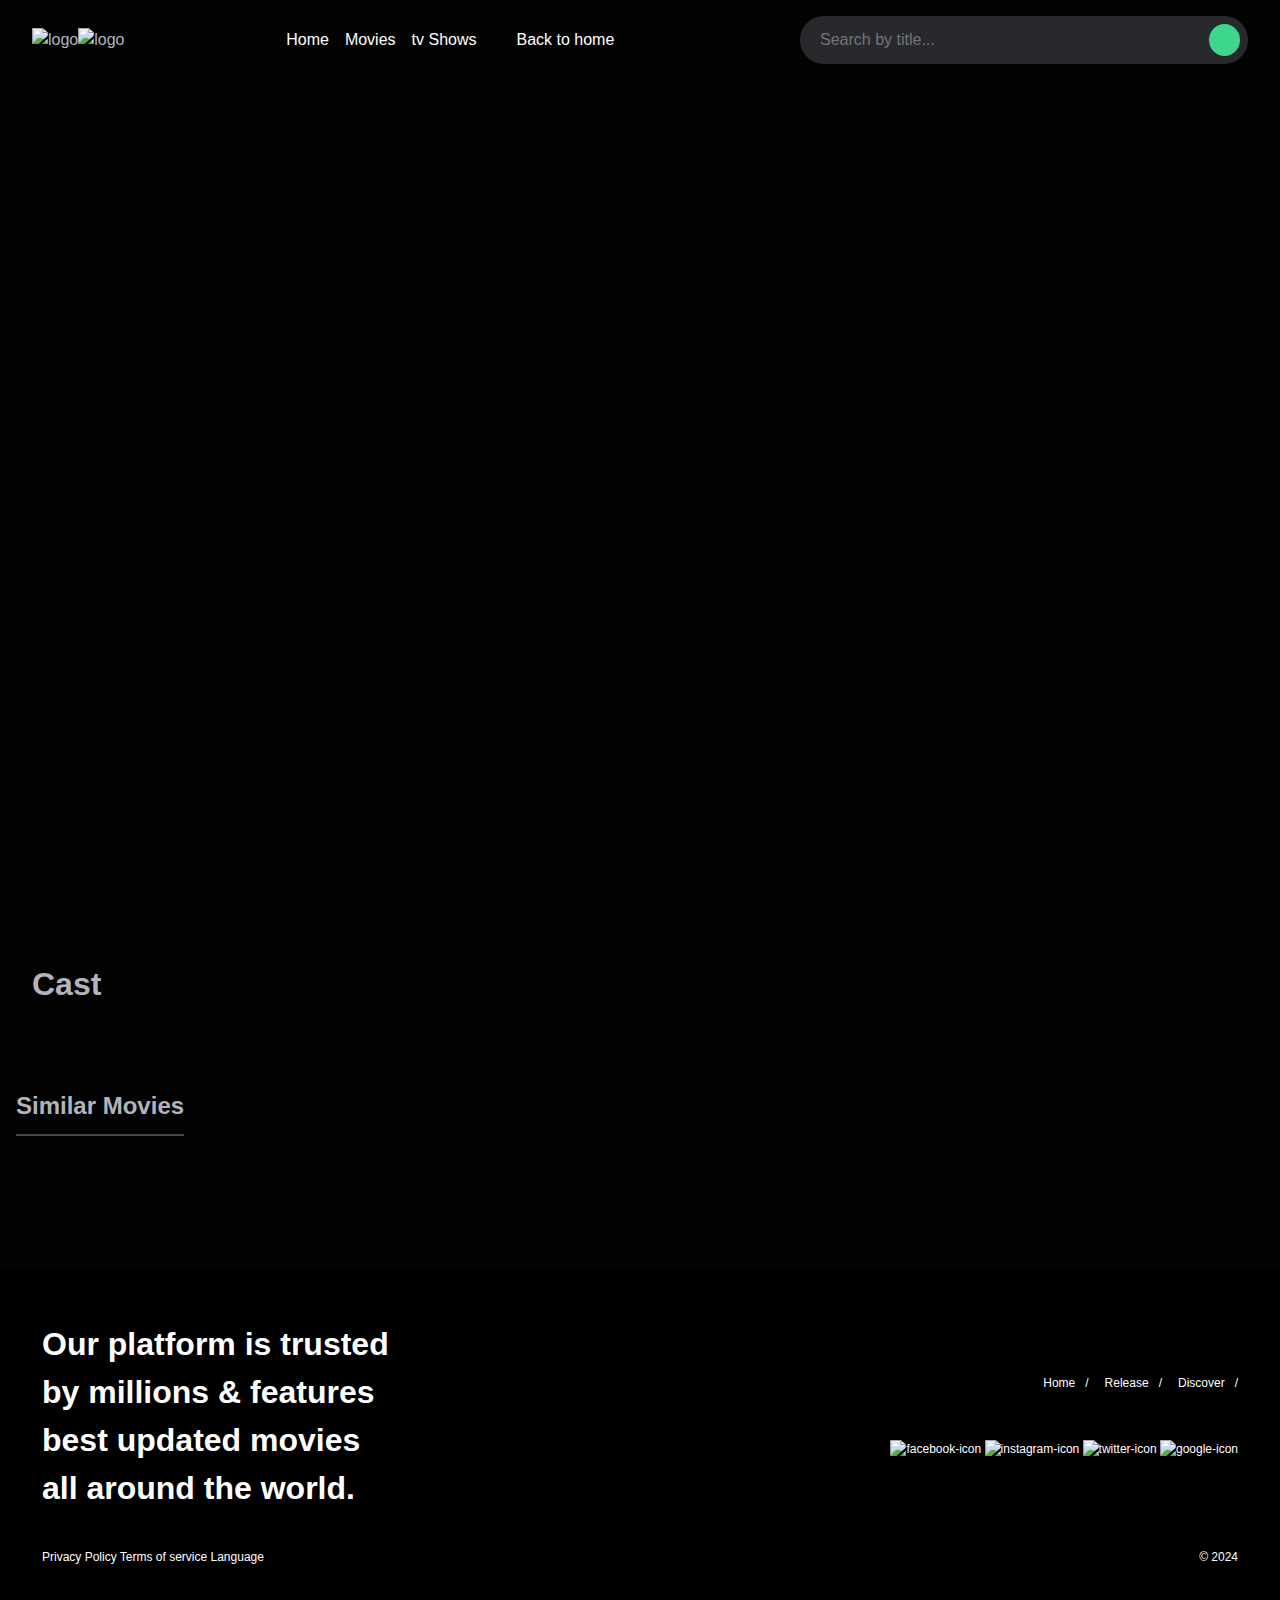
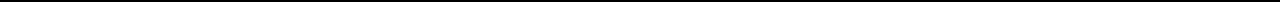
==== details.html @ ce79ad01 "added slider" ====
<!DOCTYPE html>
<html lang="en">

<head>
  <meta charset="UTF-8" />
  <link rel="icon" type="image/svg+xml" href="/vite.svg" />
  <meta name="viewport" content="width=device-width, initial-scale=1.0" />
  <link href="https://cdn.jsdelivr.net/npm/remixicon@4.5.0/fonts/remixicon.css" rel="stylesheet" />
  <link rel="stylesheet" href="./src/style.css">
  <link rel="stylesheet" href="./src/main.css">
  <title>Vite App</title>
</head>

<body>
  <div id="details-page">
    <!-- header section -->
    <header>
      <div class="container header">
        <div class="logo">
          <img class="main-logo" src=" /assets/img/Logo.png" alt="logo" />
          <img class="logo-name" src=" /assets/img/SaintStream.png" alt="logo" />
        </div>
        <nav class="navbar">
          <ul>
            <li><a href="movie-details.html">Home</a></li>
            <li><a href="#simalar-movies">Movies</a></li>
            <li><a href="#footer">tv Shows</a></li>
          </ul>
          <a href="./index.html">
            <button id="backToHome" style="background-color: transparent; color: #fff;">Back to
              home</button>
          </a>
        </nav>
        <div class="search-bar">
          <form class="search-form">
            <input type="search" id="searchInput" placeholder="Search by title..." />
            <button type="button" class="search-icon" id="searchButton">
              <img src="/assets/img/search.svg" alt="">
            </button>
          </form>
        </div>
      </div>
    </header>
    <!-- hero section -->
    <section class="hero-banner" id="hero-section-one">
      <div class="container">
        <div id="movie-details"></div>

      </div>
    </section>
    <!-- Cast Section -->
    <section id="cast-container">
      <div class="container">
        <h1>Cast</h1>
        <ul id="movieList"></ul>
        <ul id="castList"></ul>
      </div>
    </section>

    <!-- Similar Movies Section -->
    <section id="similarMoviesSection" class="slider">
      <div class="container slides" id="similarMovies">
        <h2>Similar Movies</h2>
        <div id="similar"></div>
      </div>
      <div class="next" id="btn-next"></div>
      <div class="prev" id="btn-prev"></div>
    </section>

    <!-- footer section -->
    <footer id="footer">
      <div class="container">
        <div class="footer">
          <div class="footer-item-one">
            <div class="footer-heading">
              <h3 class="heading-three-footer">Our platform is trusted by millions & features best updated movies all
                around
                the world.
              </h3>
            </div>
          </div>
          <div class="footer-item-two">
            <ul class="unordered-list">
              <div class="links"><a href="">Home</a>/</div>
              <div class="links"><a href="">Release</a>/</div>
              <div class="links"><a href="">Discover</a>/</div>
            </ul>
            <div class="social-media">
              <img class="social-media-icon" src="/assets/img/Facebook.png" alt="facebook-icon" />
              <img class="social-media-icon" src="/assets/img/Instagram.png" alt="instagram-icon" />
              <img class="social-media-icon" src="/assets/img/Twitter.png" alt="twitter-icon" />
              <img class="social-media-icon" src="/assets/img/Google.png" alt="google-icon" />
            </div>
          </div>
        </div>
        <div class="contact-footer">
          <div class="contact-policy">
            <span>Privacy Policy</span>
            <span>Terms of service</span>
            <span>Language</span>
          </div>
          <div class="copyright">
            &copy; 2024
          </div>
        </div>
      </div>
    </footer>
  </div>
  <script type="module" src="/src/details.html"></script>
  <!-- <script type="module" src="/src/main.js"></script> -->
</body>

</html>
---- src/style.css ----
* {
  box-sizing: border-box;
  margin: 0;
  padding: 0;
}

:root {
  --bg-color: var(--gray-1);
  --primary-color: var(--green-9);
  --title-color: var(--gray-12);
  --body-text: var(--gray-11);
  --body-text-60: var(--gray-9);
  --ft-mulish: "Mulish", sans-serif;

  /* primary color */
  --green-1: #010402;
  --green-2: #0f1813;
  --green-3: #132b1d;
  --green-4: #143a26;
  --green-5: #1a4830;
  --green-6: #23573b;
  --green-7: #2b6847;
  --green-8: #327b55;
  --green-9: #3dd68c;
  --green-10: #2bcb82;
  --green-11: #3dd68c;
  --green-12: #b2f1ca;

  /* grey colors */
  --gray-1: #030304;
  --gray-2: #161618;
  --gray-3: #202124;
  --gray-4: #28292d;
  --gray-5: #303035;
  --gray-6: #393a40;
  --gray-7: #46474f;
  --gray-8: #5e606a;
  --gray-9: #6c6e79;
  --gray-10: #797b86;
  --gray-11: #b2b3bd;
  --gray-12: #eeeef0;
}

body {
  font-family: "Mulish", sans-serif;
  line-height: 1.5;
  font-weight: 400;
  color: var(--body-text);
  background-color: var(--bg-color);
  font-synthesis: none;
  text-rendering: optimizeLegibility;
  -webkit-font-smoothing: antialiased;
  -moz-osx-font-smoothing: grayscale;
}

/* Utility classes */
.container {
  width: min(1248px, 100%);
  margin: auto;
  padding: 1rem;
  display: block;

  /* overflow: hidden; */
}

/* CSS RESETS */

img {
  max-width: 100%;
  height: auto;
}

.header {
  display: flex;
  align-items: center;
  justify-content: space-between;
  z-index: 100;
  position: sticky;
  margin-bottom: -80px;
}

.logo {
  display: flex;
  align-items: center;
}

.navbar {
  display: none;
}

.search-form {
  display: none;
}

input[type="search"]:focus {
  outline: none;
}

.search-icon {
  width: 32px;
  height: 32px;
  border: none;
  padding: 8px;
  border-radius: 50%;
  background-color: var(--primary-color);
}

/* search mobile  */
/* Default: Hide the button on larger screens */
.search-button {
  display: none;
}


#hero {
  display: flex;
  transition: transform 1s ease-in-out;
  width: 100%;
  margin-bottom: 3rem;
}

#hero img {
  width: 100%;
  height: 100%;
  object-fit: cover;
  object-position: top;
}

#hero-section::before {
  content: "";
  position: absolute;
  width: 100%;
  height: 100%;
  bottom: -150px;
  z-index: -100;
  background: linear-gradient(0deg, rgba(1, 4, 2, 1) 0%, rgba(0, 212, 255, 0) 100%);
}

.swiper {
  width: 100%;
  height: fit-content;
  margin-bottom: 3rem;
}

#swiper-wrapper-1,
#swiper-wrapper-2,
#swiper-wrapper-3 {
  display: grid;
  grid-template-columns: repeat(20, 300px);
  place-items: center;
}

#just-release .released-movies::before {
  content: "";
  position: absolute;
  width: 100%;
  height: 20%;
  bottom: 0;
  margin-left: -40px;
  background: linear-gradient(0deg, rgba(1, 4, 2, 1) 0%, rgba(0, 212, 255, 0) 100%);
  z-index: 1;
}

#swiper-wrapper-1 .swiper-slide {
  height: 400px;
  position: relative;
}

#swiper-wrapper-hero {
  display: flex;
  height: 100%;
  width: 100%;
}

.hero-movie-poster {
  object-fit: contain;
}

#swiper-item {
  width: 100%;
  height: 80vh;
  display: block;
  overflow: hidden;
}

#slider {
  display: flex;
  position: relative;
  width: 100%;

}

.hero-movies-poster::after {
  content: "";
  position: absolute;
  width: 100%;
  height: 100%;
  background: linear-gradient(0deg, rgba(1, 4, 2, 1) 0%, rgba(0, 212, 255, 0) 100%);
  z-index: 0;
}

#hero-container {
  display: flex;
  flex-direction: column;
  align-items: center;
  gap: 1rem;
  position: relative;
}

#hero-container::before {
  content: "";
  position: absolute;
  width: 100%;
  height: 100%;
  background: linear-gradient(0deg, rgba(1, 4, 2, 1) 0%, rgba(0, 212, 255, 0) 100%);
  z-index: 100;
}

#hero-paragraph-id {
  width: 100%;
}

#hero-title-id {
  width: fit-content;
  font-size: 2rem;
  font-weight: 800;

}

.hero-movie-title,
.hero-movie-paragraph {
  text-align: left;
}

#hero-container-item {
  position: absolute;
  bottom: 40px;
  display: flex;
  flex-direction: column;
  gap: 0.5em;
  align-items: flex-start;
  width: 99%;
  z-index: 1000;
}

.hero-movies-bg p {
  width: 50%;
  text-align: left;
}

.swiper-slide {
  font-size: 18px;
  display: flex;
  flex-direction: column;
  text-align: center;
  justify-content: center;
  align-items: center;
  width: 100%;
  height: 100%;
  z-index: 10;
  color: var(--title-color);
  object-fit: cover;
}

#just-release .movie-title {
  position: absolute;
  top: 335px;
  z-index: 1000;
  color: #fff;
  font-weight: 700;
  font-size: 1.1rem;
}

#just-release .movie-paragraph {
  position: absolute;
  top: 360px;
  z-index: 1000;
  color: #fff;
  font-weight: 200;
}

.swiper-container {
  z-index: 10;
}

/* buttons styles here */

div.cta {
  display: inline-flex;
  gap: 1rem;
  margin-top: .5rem;
}

.buttons {
  display: flex;
  align-items: center;
  justify-content: center;
  gap: 1rem;
}

button {
  font-size: 1rem;
  font-weight: 500;
  padding-block: 0.75rem;
  padding-inline: 1.5rem;
  font-family: var(--ft-mulish);
  border-radius: .5rem;
  outline: none;
  border: none;
  cursor: pointer;
}

.primary-cta {
  background-color: var(--primary-color);
  color: var(--gray-2);
  display: flex;
  align-items: center;
  gap: 0.5em;
  padding-inline: 1rem;
}

.secondary-cta {
  background-color: var(--gray-4);
  color: var(--title-color);
}

.outline-cta {
  background-color: transparent;
  color: var(--title-color);
  border: 1px solid var(--gray-12);
  display: flex;
  align-items: center;
  gap: 0.5em;
}

.toggle-button {
  background-color: transparent;
  color: #fff;
  font-weight: 600;
}

i {
  font-size: 24px;
}

/* Brand logos styles */
#brand-logos {
  width: 100%;
}

.logos {
  width: 124px;
}

#override-swiper-wrapper {
  margin: 0;
  display: flex;
}

.logo-slider {
  display: grid;
  grid-template-columns: repeat(9, 1fr);
  gap: 1rem;
}

.logo-item {
  display: flex;
  align-items: center;
  justify-content: center;
  height: 60px;
  background-color: #000;
  border: 1px solid var(--gray-4);
}

#slide-img-wrap,
#slide-img-wrap-1,
#slide-img-wrap-2,
#slide-img-wrap-3,
#slide-img-wrap-4,
#slide-img-wrap-5,
#slide-img-wrap-6,
#slide-img-wrap-7,
#slide-img-wrap8 {
  width: 20%;
}

/* New Pupolar release */

.popular-release {
  margin: 0 1em;
  display: flex;
  flex-direction: column;
  gap: 1rem;
}

.new-popular-wrapper {
  display: flex;
  gap: 2rem;
  flex-direction: column;
}

.new-popular-item {
  display: flex;
  align-items: center;
  gap: 1rem;
}

#just-release>.released-movies {
  height: 500px;
}

.release-overview {
  display: flex;
  flex-direction: column;
  gap: 4px;
  position: absolute;
  bottom: 24px;
  text-align: left;
}

.image-popular-release {
  width: 200px;
  height: 100px;
}


.poster-img {
  width: 200px;
  height: 100px;
  border-radius: 16px;
  object-fit: cover;
  object-position: center;
}

.pg-age {
  font-size: 12px;
  padding-block: .25rem;
  padding-inline: .5rem;
  border: 1px solid var(--gray-3);
  display: inline;
  border-radius: .25rem;
}

.new-release-title {
  font-size: 1rem;
  color: var(--title-color);
  text-transform: capitalize;
  letter-spacing: -1px;
  margin-block: 4px;
}

.movie-genre {
  font-size: 14px;
}

.movie-star {
  font-size: 14px;
  font-weight: 600;
  color: var(--title-color);
  margin-top: 4px;

  span {
    color: var(--body-text-60);
  }
}

/* Just release section */

.heading {
  font-size: 1.2rem;
  color: var(--title-color);
  font-weight: 700;
  margin-bottom: 1rem;
  margin-inline: 32px;
}

.just-release-wrapper {
  width: 240px;
  height: 350px;
  border-radius: 1rem;
  position: relative;
}

.just-release-wrapper::before {
  content: "";
  position: absolute;
  width: 100%;
  height: 100%;
  background: linear-gradient(0deg, rgba(1, 4, 2, 1) 0%, rgba(0, 212, 255, 0) 100%);
  z-index: 0;
}

.just-release-info {
  margin-top: -100px;
  padding: 1rem;
  z-index: 10;
  position: absolute;
}

/* Just Release Section */
.just-release-wrapper {
  width: 300px;
  height: 100%;
  display: grid;
  gap: 1rem;
}

.movie-poster {
  border-radius: 1rem;
  position: relative;
  width: 280px;
  height: 400px;
  object-fit: cover;
}

.movie-poster::before {
  content: "";
  position: absolute;
  width: 100%;
  height: 100%;
  background: linear-gradient(0deg, rgba(1, 4, 2, 1) 0%, rgba(0, 212, 255, 0) 100%);
  z-index: 0;
}


.movie-poster-one {
  border-radius: 1rem;
  position: relative;
  width: 280px;
  height: 280px;
  object-fit: cover;
}


.movie-poster-one::before {
  content: "";
  position: absolute;
  width: 100%;
  height: 100%;
  background: linear-gradient(0deg, rgba(1, 4, 2, 1) 0%, rgba(0, 212, 255, 0) 100%);
  z-index: 0;
}

/* Watchlist section */

.poster-img:hover {
  transform: scale(1.1);
}

.released-movies:hover {
  transform: scale(1.1);
}

.movie-poster-one:hover {
  transform: scale(1.1);
}

a {
  color: #fff;
  text-decoration: none;
  display: flex;
  align-items: center;
  gap: 1rem;
}

a:hover {
  color: var(--green-9);
}

.heading-three-footer {
  font-size: 1.1rem;
  width: 100%;
}

.number {
  font-size: 2rem;
  font-weight: 700;
}

.img-release-wrap {
  background-color: #0000006e;
  position: relative;
  width: 25vw;
  height: 25vh;
  border-radius: 1rem;
}

.movie-release-poster {
  z-index: -1;
  border-radius: 16px;
  height: 100%;
}

.movie-release-overview {
  position: absolute;
  bottom: 12px;
}

#new-release {
  display: block;
  margin: 1rem 0;
  display: flex;
  flex-direction: column;
  gap: 1.5rem;
  margin: 1em;
}


.release-content-wrap {
  display: flex;
  flex-direction: column;
  gap: 2rem;
}

.logo-item {
  background-color: black;
  padding: 10px;
  border-radius: 8px;
}

hr {
  border-top: 0.1px solid #b4b3b38c;
}

footer {
  width: 100%;
  display: flex;
  flex-direction: column;
  justify-content: space-between;
  color: #fff;
  font-size: 12px;
  padding: 10px;
  margin-top: 3rem;
  background-color: #000;
}

.unordered-list {
  display: flex;
  align-items: center;
  gap: 1rem;
}

.links {
  display: flex;
  gap: 10px;
}


.footer-item-one {
  width: 50%;
  text-align: left;
}

.social-media-icon {
  width: 24px;
  height: 24px;
}

.footer-item-two {
  display: flex;
  flex-direction: column;
  justify-content: space-between;
  align-items: flex-end;
  gap: 3rem;
}

.footer {
  width: 100%;
  height: 100%;
  display: flex;
  flex-wrap: wrap;
  justify-content: space-between;
  align-items: center;
  padding: 10px;
  margin: 1rem 0;
}

.contact-footer {
  width: 100%;
  padding: 10px;
  display: flex;
  justify-content: space-between;
}

@media screen and (min-width: 480px) {
  .navbar {
    display: flex;
    align-items: center;
    gap: 1rem;
    color: #fff;
  }

  nav ul {
    list-style-type: none;
    display: inline-flex;
    gap: 1rem;
    font-weight: 500;
  }
}

@media screen and (min-width: 768px) {

  .search-form {
    display: inline-flex;
    justify-content: space-between;
    background-color: var(--gray-4);
    padding: 0.5rem;
    border-radius: 999px;
    width: 35vw;
  }

  .heading {
    font-size: 1.5rem;
  }

  form input {
    padding: 0.25rem;
    margin-left: 0.5rem;
    font-size: 1rem;
    font-weight: 400;
    font-family: inherit;
    border: none;
    color: #fff;
    line-height: 1.5;
    background-color: transparent;
    width: 100%;
    caret-color: var(--green-12);
  }

  #hero-paragraph-id {
    width: 100%;
  }

}

@media screen and (min-width: 1024px) {
  .heading-three-footer {
    font-size: 2rem;
    width: 60%;
  }

  .new-popular-wrapper {
    flex-direction: row;
    padding-inline: 1rem;
  }

  #hero-paragraph-id {
    width: 65%;
  }
}
---- src/main.css ----
/* details page styles */
#details-page {
  display: flex;
  flex-direction: column;
  gap: 3rem;
}

.info-title {
  color: var(--white);
  font-size: 1rem;
  margin-bottom: 1rem;
}

.movie-details-2 {
  margin-block: 3em;
  padding-block: 1em;
}

.movie-info {
  display: flex;
  align-items: center;
  justify-content: space-between;
}

.movie-info-description {
  color: grey;
  margin-bottom: 1.5rem;
}

.movie-discription {
  width: 45%;
}

.details-btn {
  display: flex;
  align-items: center;
  justify-content: center;
  gap: 1rem;
}

.movie-banner {
  display: block;
  width: 100%;
  height: 100%;
  background-repeat: no-repeat;
  background-position: 10% 25%;
  background-size: cover;
  /* aspect-ratio: 16 / 9; */
}

.back {
  width: 600px;
  position: absolute;
  bottom: 60px;

  .movie-tag {
    background-color: #000;
    color: var(--title-color);
    border-radius: 2rem;
    display: inline;
    padding-inline: 1rem;
    padding-block: 0.5rem;
    font-weight: 500;
    text-align: left;
  }

  .release_date {
    font-size: 3rem;
    color: var(--title-color);
    letter-spacing: -2px;
    margin-block: 1rem;
    font-family: var(--ft-mulish);
    text-align: left;
  }

  .movie_gens {
    color: var(--body-text);
    text-align: left;
  }

  .overview {
    color: var(--body-text);
    margin-block: 16px;
    font-family: var(--ft-mulish);
    font-size: 1rem;
    text-align: left;
  }
}


.cast-card {
  display: flex;
  width: 240px;
  gap: 8px;

  .cast-profile-image {
    width: 40px;
    height: 40px;
    border-radius: 50%;
    object-fit: cover;
  }

  .cast-role {
    font-size: 14px;
    color: var(--white);
    margin-bottom: 4px;
  }

  .cast-name {
    font-size: 12px;
    color: #ffffff73;
  }
}

/* logo carousel here */
.logo-carousel {
  display: flex;
  overflow: hidden;
  justify-content: space-between;
  align-items: center;
  gap: 20px;
  padding: 20px;
}

.logo-item {
  flex: 0 0 auto;
  width: 150px;
  height: auto;
}

.logo-item img {
  width: 100%;
  height: auto;
  object-fit: contain;
}

/* Movie details section */
#movie-details {
  display: flex;
  flex-direction: column;
  gap: 20px;
  margin-bottom: 40px;
  max-width: 100%;
  height: 80vh;
}

#movie-details img {
  max-width: 100%;
  height: 100%;
  object-fit: cover;
  object-position: bottom;
}

#movie-details div {
  flex: 1;
}

/* Section headings */
h2 {
  margin-bottom: 20px;
  border-bottom: 2px solid #444;
  padding-bottom: 10px;
}

/* Cast and similar movies sections */
#movie-cast,
#similar-movies {
  display: flex;
  flex-wrap: wrap;
  gap: 20px;
}

#movie-cast div,
#similar-movies div {
  text-align: left;
}

#movie-cast img,
#similar-movies img {
  width: 100%;
  border-radius: 10px;
  transition: transform 0.3s ease;
}

#movie-cast img:hover,
#similar-movies img:hover {
  transform: scale(1.1);
}

.hero-banner {
  width: 100%;
  height: 80vh;
  display: flex;
  flex-direction: column;
  align-items: center;
}

/* Cast and similar movies text */
#movie-cast p,
#similar-movies p {
  margin-top: 10px;
  font-size: 14px;
}

#cast-container {
  margin-top: 8rem;
}

/* slider styles */
.slider {
  position: relative;
  width: 85%;
  max-width: 1200px;
  overflow: hidden;
  border-radius: 10px;
}

.slides {
  display: flex;
  align-items: center;
  transition: transform 0.5s ease-in-out;
  gap: 2rem;
}

.slide {
  min-width: 20%;
  box-sizing: border-box;
}


.slide img {
  width: 100%;
  display: block;
  border-radius: 10px;
}

@media screen and (max-width: 768px) {
  .search-button {
    display: block;
    position: fixed;
    /* Optional: Makes the button fixed on the screen */
    bottom: 20px;
    /* Adjust to position at the bottom */
    right: 20px;
    /* Adjust to position at the right */
    background-color: #007BFF;
    color: white;
  }
}
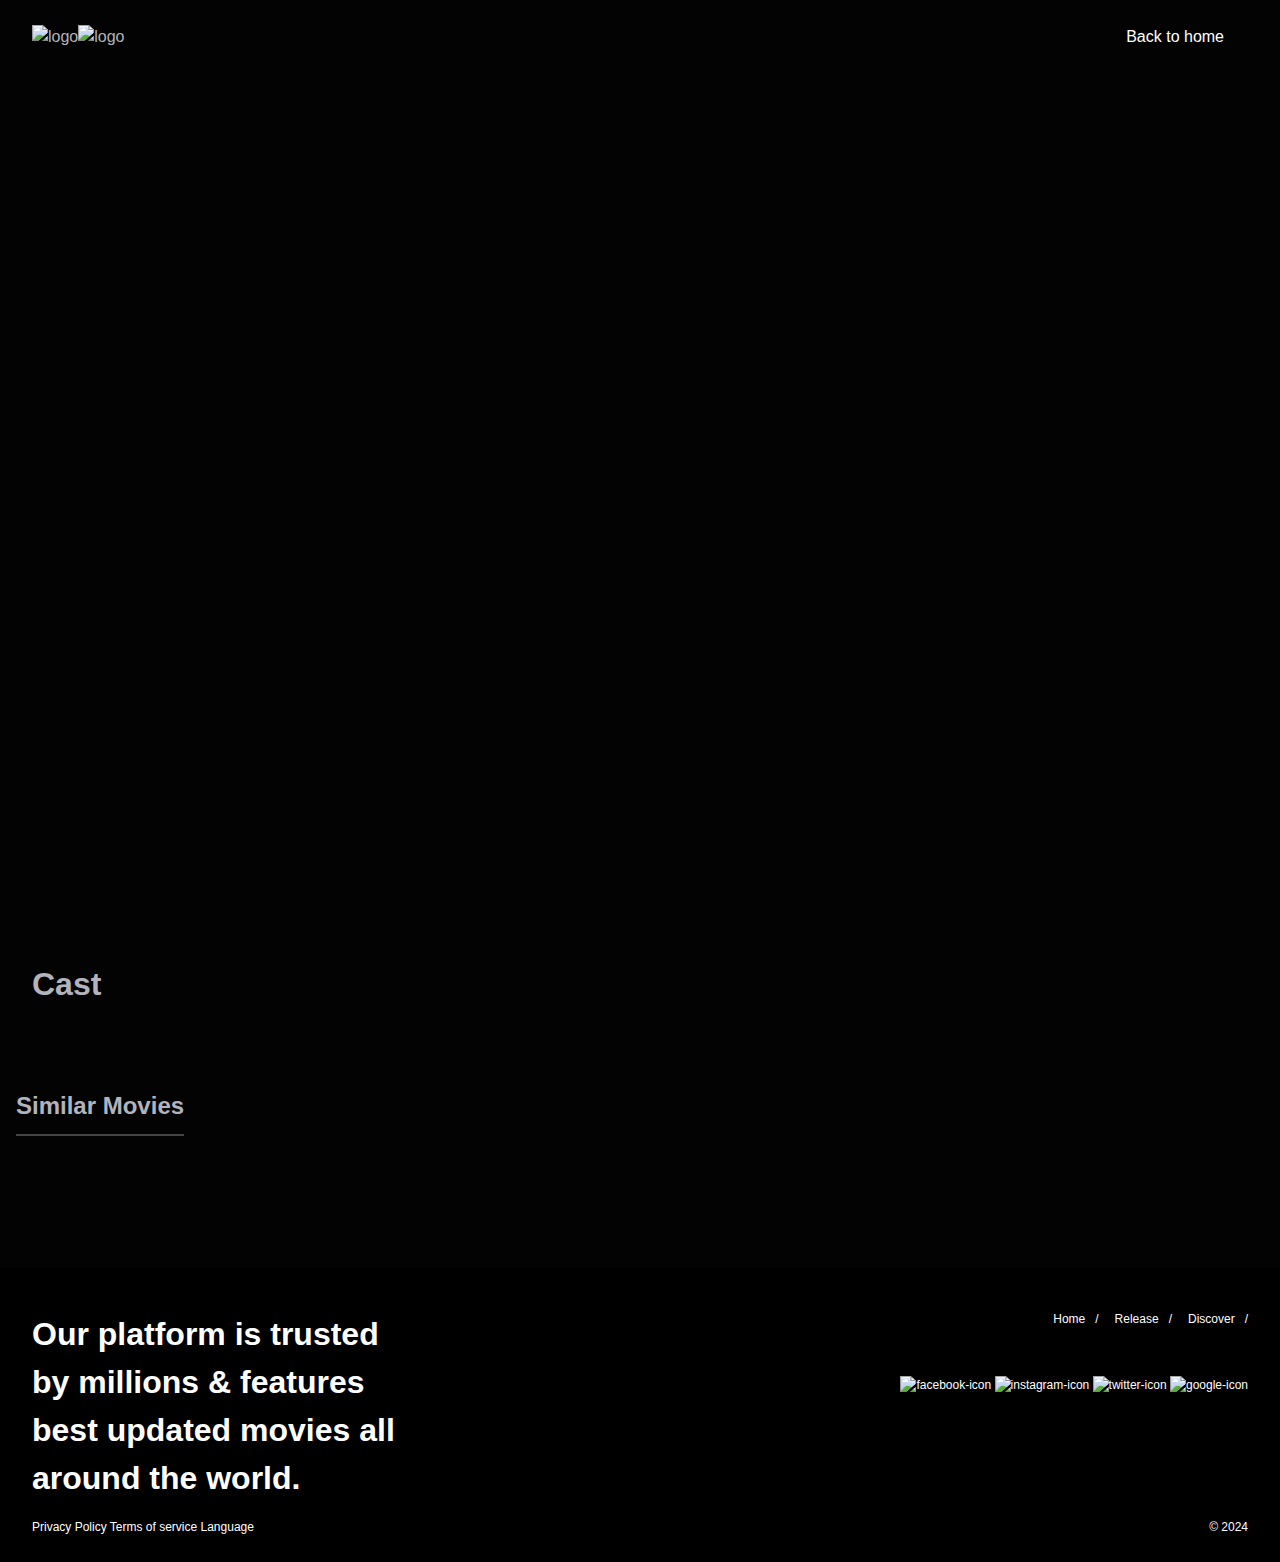
==== commit f6981a4a: "added an anchor tag for navigation and a search on mobile view" ====
--- a/details.html
+++ b/details.html
@@ -5,6 +5,9 @@
   <meta charset="UTF-8" />
   <link rel="icon" type="image/svg+xml" href="/vite.svg" />
   <meta name="viewport" content="width=device-width, initial-scale=1.0" />
+  <link rel="stylesheet" href="https://cdnjs.cloudflare.com/ajax/libs/font-awesome/6.7.2/css/all.min.css"
+    integrity="sha512-Evv84Mr4kqVGRNSgIGL/F/aIDqQb7xQ2vcrdIwxfjThSH8CSR7PBEakCr51Ck+w+/U6swU2Im1vVX0SVk9ABhg=="
+    crossorigin="anonymous" referrerpolicy="no-referrer" />
   <link href="https://cdn.jsdelivr.net/npm/remixicon@4.5.0/fonts/remixicon.css" rel="stylesheet" />
   <link rel="stylesheet" href="./src/style.css">
   <link rel="stylesheet" href="./src/main.css">
@@ -30,7 +33,18 @@
             <button id="backToHome" style="background-color: transparent; color: #fff;">Back to
               home</button>
           </a>
+          <div class="circle-container">
+            <div class="circle">
+              <button id="open">
+                <i class="fas fa-bars"></i>
+              </button>
+              <button id="close">
+                <i class="fas fa-times"></i>
+              </button>
+            </div>
+          </div>
         </nav>
+
         <div class="search-bar">
           <form class="search-form">
             <input type="search" id="searchInput" placeholder="Search by title..." />
--- a/src/style.css
+++ b/src/style.css
@@ -85,34 +85,69 @@
 }
 
 .navbar {
+  display: flex;
+  align-items: center;
+  gap: 1rem;
+}
+
+ul {
   display: none;
 }
 
-.search-form {
+/* .search-form {
   display: none;
-}
-
-input[type="search"]:focus {
-  outline: none;
+} */
+
+.search-bar {
+  display: none;
+  place-items: center;
+  position: absolute;
+  top: 50px;
+  left: 0;
+  width: 100%;
+  background-color: transparent;
+  color: #fff;
+  padding: 10px;
+  z-index: 1000;
+
 }
 
 .search-icon {
+  cursor: pointer;
+}
+
+#searchButton img {
+  width: 24px;
+  height: 24px;
+  display: flex;
+  align-items: center;
+  justify-content: center;
+}
+
+#searchButton {
   width: 32px;
   height: 32px;
   border: none;
-  padding: 8px;
+  background-color: #2bcb82;
   border-radius: 50%;
-  background-color: var(--primary-color);
-}
-
-/* search mobile  */
-/* Default: Hide the button on larger screens */
-.search-button {
-  display: none;
-}
-
-
-#hero {
+  padding: 0.2em;
+}
+
+input[type="search"]:focus {
+  outline: none;
+  border: none;
+  background-color: transparent;
+}
+
+#searchInput {
+  padding-block: 0.5rem;
+  background-color: transparent;
+  color: #fff;
+  border: none;
+  outline: none;
+}
+
+*/ #hero {
   display: flex;
   transition: transform 1s ease-in-out;
   width: 100%;
@@ -339,28 +374,78 @@
   font-weight: 600;
 }
 
+.btn-button {
+  display: none;
+}
+
 i {
   font-size: 24px;
 }
 
+.circle-container {
+  position: fixed;
+  top: -100px;
+  right: -100px;
+  display: flex;
+}
+
+.circle {
+  /* background-color: #ff7979; */
+  height: 200px;
+  width: 200px;
+  border-radius: 50%;
+  position: relative;
+  transition: transform 0.5s linear;
+}
+
+.container.show-nav .circle {
+  transform: rotate(70deg);
+}
+
+.circle button {
+  position: absolute;
+  top: 50%;
+  right: 50%;
+  height: 100px;
+  background: transparent;
+  border: none;
+  font-size: 24px;
+  color: #fff;
+  display: flex;
+  align-items: center;
+}
+
+.circle button:focus {
+  outline: none;
+}
+
+.circle button#open {
+  right: 50%;
+  top: 40%;
+}
+
+.circle button#close {
+  display: none;
+  /* top: 50%;
+  right: 10%;
+  transform: rotate(90deg);
+  transform-origin: top left; */
+}
+
 /* Brand logos styles */
 #brand-logos {
   width: 100%;
 }
 
 .logos {
-  width: 124px;
-}
-
-#override-swiper-wrapper {
-  margin: 0;
-  display: flex;
-}
-
-.logo-slider {
-  display: grid;
-  grid-template-columns: repeat(9, 1fr);
-  gap: 1rem;
+  width: fit-content;
+}
+
+
+.carousel-slide {
+  display: flex;
+  align-items: center;
+  gap: 2rem;
 }
 
 .logo-item {
@@ -670,14 +755,12 @@
   display: flex;
   flex-wrap: wrap;
   justify-content: space-between;
-  align-items: center;
-  padding: 10px;
+  align-items: flex-start;
   margin: 1rem 0;
 }
 
 .contact-footer {
   width: 100%;
-  padding: 10px;
   display: flex;
   justify-content: space-between;
 }
@@ -731,6 +814,10 @@
     width: 100%;
   }
 
+  .circle-container {
+    display: none;
+  }
+
 }
 
 @media screen and (min-width: 1024px) {
@@ -747,4 +834,15 @@
   #hero-paragraph-id {
     width: 65%;
   }
-}
+
+  .btn-button {
+    display: flex;
+  }
+
+  .btn {
+    background-color: transparent;
+    color: #fff;
+    font-weight: 600;
+    border: 2px solid;
+  }
+}--- a/src/main.css
+++ b/src/main.css
@@ -220,6 +220,7 @@
   align-items: center;
   transition: transform 0.5s ease-in-out;
   gap: 2rem;
+  margin: 0;
 }
 
 .slide {
@@ -232,18 +233,29 @@
   width: 100%;
   display: block;
   border-radius: 10px;
+}
+
+/* .circle-container {
+  display: flex;
+  align-items: center;
+  margin-top: 10px;
+} */
+
+nav ul {
+  display: none;
 }
 
 @media screen and (max-width: 768px) {
   .search-button {
     display: block;
     position: fixed;
-    /* Optional: Makes the button fixed on the screen */
     bottom: 20px;
-    /* Adjust to position at the bottom */
     right: 20px;
-    /* Adjust to position at the right */
     background-color: #007BFF;
     color: white;
   }
+
+  .circle-container {
+    display: none;
+  }
 }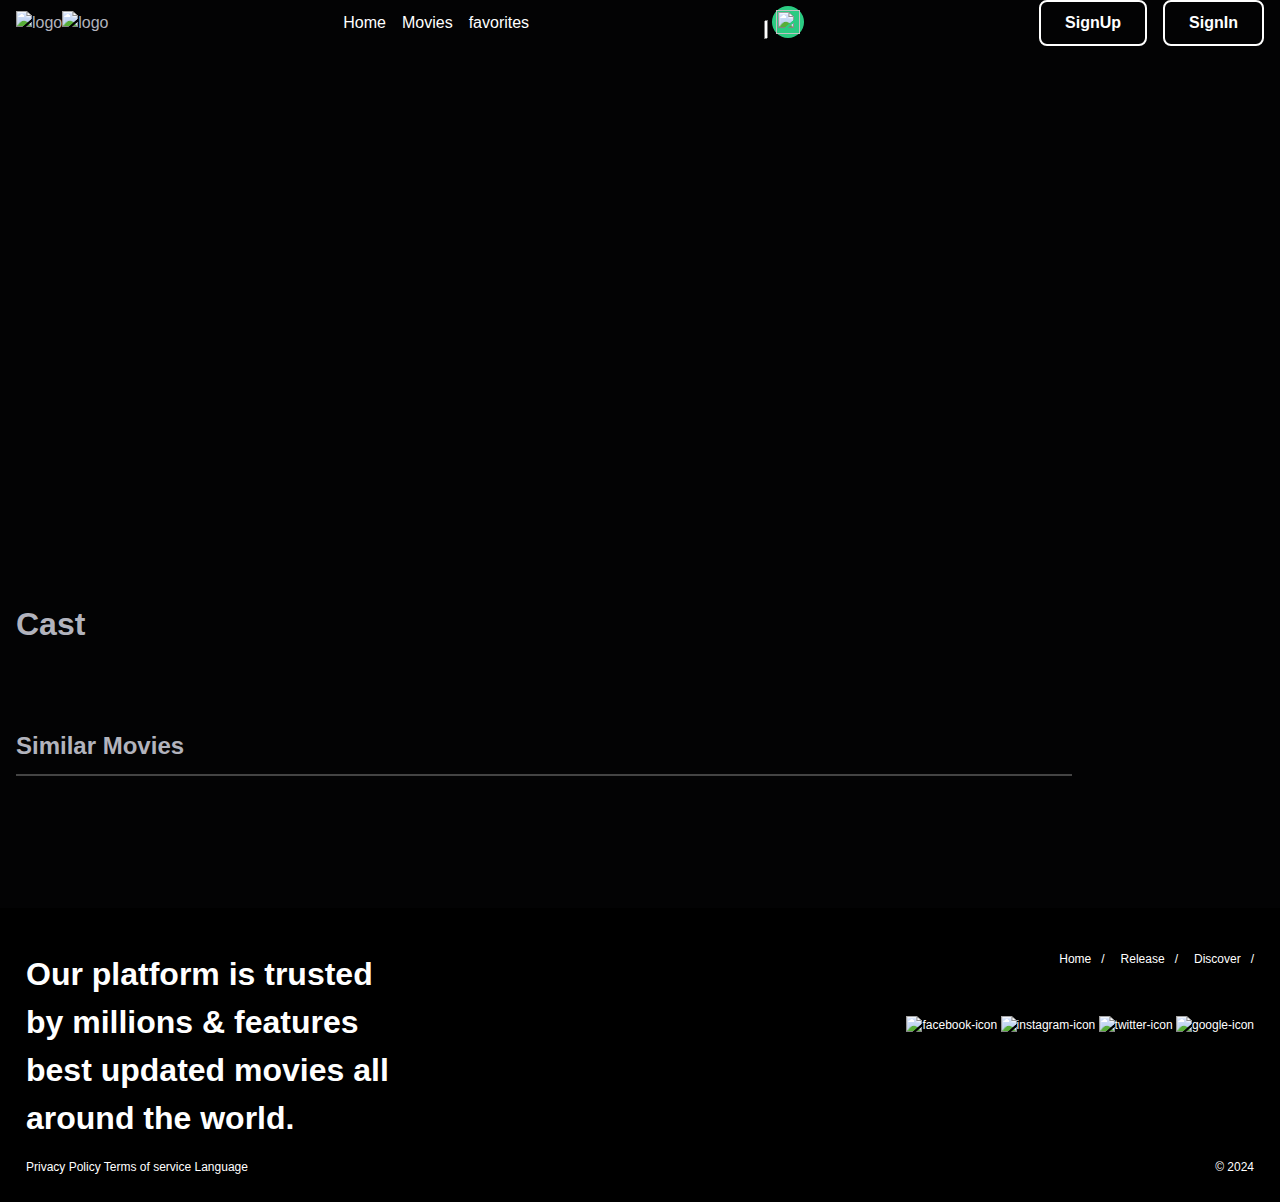
==== commit 31ae3135: "new modification to sliders" ====
--- a/details.html
+++ b/details.html
@@ -8,9 +8,9 @@
   <link rel="stylesheet" href="https://cdnjs.cloudflare.com/ajax/libs/font-awesome/6.7.2/css/all.min.css"
     integrity="sha512-Evv84Mr4kqVGRNSgIGL/F/aIDqQb7xQ2vcrdIwxfjThSH8CSR7PBEakCr51Ck+w+/U6swU2Im1vVX0SVk9ABhg=="
     crossorigin="anonymous" referrerpolicy="no-referrer" />
-  <link href="https://cdn.jsdelivr.net/npm/remixicon@4.5.0/fonts/remixicon.css" rel="stylesheet" />
-  <link rel="stylesheet" href="./src/style.css">
-  <link rel="stylesheet" href="./src/main.css">
+  <link href="https://cdn.jsdelivr.net/npm/remixicon@4.5.0/fonts/remixicon.css" rel="stylesheet"/>
+  <link rel="stylesheet" href="./src/styles/main.css">
+  <link rel="stylesheet" href="./src/styles/style.css">
   <title>Vite App</title>
 </head>
 
@@ -25,14 +25,10 @@
         </div>
         <nav class="navbar">
           <ul>
-            <li><a href="movie-details.html">Home</a></li>
-            <li><a href="#simalar-movies">Movies</a></li>
-            <li><a href="#footer">tv Shows</a></li>
+            <li><a href="./home.html">Home</a></li>
+            <li><a href="./details.html">Movies</a></li>
+            <li><a href="./details.html">favorites</a></li>
           </ul>
-          <a href="./index.html">
-            <button id="backToHome" style="background-color: transparent; color: #fff;">Back to
-              home</button>
-          </a>
           <div class="circle-container">
             <div class="circle">
               <button id="open">
@@ -44,7 +40,6 @@
             </div>
           </div>
         </nav>
-
         <div class="search-bar">
           <form class="search-form">
             <input type="search" id="searchInput" placeholder="Search by title..." />
@@ -52,6 +47,10 @@
               <img src="/assets/img/search.svg" alt="">
             </button>
           </form>
+        </div>
+        <div class="buttons btn-button">
+          <a href="./details.html"><button class="btn">SignUp</button></a>
+          <a href="./details.html"><button class="btn">SignIn</button></a>
         </div>
       </div>
     </header>
--- a/src/styles/main.css
+++ b/src/styles/main.css
@@ -0,0 +1,255 @@
+/* details page styles */
+#details-page {
+  display: flex;
+  flex-direction: column;
+  gap: 3rem;
+}
+
+.info-title {
+  color: var(--white);
+  font-size: 1rem;
+  margin-bottom: 1rem;
+}
+
+.movie-details-2 {
+  margin-block: 3em;
+  padding-block: 1em;
+}
+
+.movie-info {
+  display: flex;
+  align-items: center;
+  justify-content: space-between;
+}
+
+.movie-info-description {
+  color: grey;
+  margin-bottom: 1.5rem;
+}
+
+.movie-discription {
+  width: 45%;
+}
+
+.details-btn {
+  display: flex;
+  align-items: center;
+  justify-content: center;
+  gap: 1rem;
+}
+
+.movie-banner {
+  display: block;
+  width: 100%;
+  height: 100%;
+  background-repeat: no-repeat;
+  background-position: 10% 25%;
+  background-size: cover;
+  /* aspect-ratio: 16 / 9; */
+}
+
+.back {
+  width: 600px;
+  position: absolute;
+  bottom: 60px;
+
+  .movie-tag {
+    background-color: #000;
+    color: var(--title-color);
+    border-radius: 2rem;
+    display: inline;
+    padding-inline: 1rem;
+    padding-block: 0.5rem;
+    font-weight: 500;
+    text-align: left;
+  }
+
+  .release_date {
+    font-size: 3rem;
+    color: var(--title-color);
+    letter-spacing: -2px;
+    margin-block: 1rem;
+    font-family: var(--ft-mulish);
+    text-align: left;
+  }
+
+  .movie_gens {
+    color: var(--body-text);
+    text-align: left;
+  }
+
+  .overview {
+    color: var(--body-text);
+    margin-block: 16px;
+    font-family: var(--ft-mulish);
+    font-size: 1rem;
+    text-align: left;
+  }
+}
+
+
+.cast-card {
+  display: flex;
+  width: 240px;
+  gap: 8px;
+
+  .cast-profile-image {
+    width: 40px;
+    height: 40px;
+    border-radius: 50%;
+    object-fit: cover;
+  }
+
+  .cast-role {
+    font-size: 14px;
+    color: var(--white);
+    margin-bottom: 4px;
+  }
+
+  .cast-name {
+    font-size: 12px;
+    color: #ffffff73;
+  }
+}
+
+/* logo carousel here */
+.logo-carousel {
+  display: flex;
+  overflow: hidden;
+  justify-content: space-between;
+  align-items: center;
+  gap: 20px;
+  padding: 20px;
+}
+
+.logo-item {
+  flex: 0 0 auto;
+  width: 150px;
+  height: auto;
+}
+
+.logo-item img {
+  width: 100%;
+  height: auto;
+  object-fit: contain;
+}
+
+/* Movie details section */
+#movie-details {
+  display: flex;
+  flex-direction: column;
+  gap: 20px;
+  margin-bottom: 40px;
+  max-width: 100%;
+  height: 80vh;
+}
+
+#movie-details img {
+  max-width: 100%;
+  height: 100%;
+  object-fit: cover;
+  object-position: bottom;
+}
+
+#movie-details div {
+  flex: 1;
+}
+
+/* Section headings */
+h2 {
+  margin-bottom: 20px;
+  border-bottom: 2px solid #444;
+  padding-bottom: 10px;
+}
+
+/* Cast and similar movies sections */
+#movie-cast,
+#similar-movies {
+  display: flex;
+  flex-wrap: wrap;
+  gap: 20px;
+}
+
+#movie-cast div,
+#similar-movies div {
+  text-align: left;
+}
+
+#movie-cast img,
+#similar-movies img {
+  width: 100%;
+  border-radius: 10px;
+  transition: transform 0.3s ease;
+}
+
+#movie-cast img:hover,
+#similar-movies img:hover {
+  transform: scale(1.1);
+}
+
+.hero-banner {
+  width: 100%;
+  height: 40vh;
+  display: flex;
+  flex-direction: column;
+  align-items: center;
+}
+
+/* Cast and similar movies text */
+#movie-cast p,
+#similar-movies p {
+  margin-top: 10px;
+  font-size: 14px;
+}
+
+#cast-container {
+  margin-top: 8rem;
+}
+
+/* slider styles */
+.slider {
+  position: relative;
+  width: 85%;
+  max-width: 1200px;
+  overflow: hidden;
+  border-radius: 10px;
+}
+
+.slides {
+  display: flex;
+  align-items: center;
+  transition: transform 0.5s ease-in-out;
+  gap: 2rem;
+  margin: 0;
+}
+
+.slide {
+  min-width: 20%;
+  box-sizing: border-box;
+}
+
+
+.slide img {
+  width: 100%;
+  display: block;
+  border-radius: 10px;
+}
+
+nav ul {
+  display: none;
+}
+
+@media screen and (max-width: 768px) {
+  .search-button {
+    display: block;
+    position: fixed;
+    bottom: 20px;
+    right: 20px;
+    background-color: #007BFF;
+    color: white;
+  }
+
+  .circle-container {
+    display: none;
+  }
+}
--- a/src/styles/style.css
+++ b/src/styles/style.css
@@ -0,0 +1,820 @@
+* {
+  box-sizing: border-box;
+  margin: 0;
+  padding: 0;
+}
+
+:root {
+  --bg-color: var(--gray-1);
+  --primary-color: var(--green-9);
+  --title-color: var(--gray-12);
+  --body-text: var(--gray-11);
+  --body-text-60: var(--gray-9);
+  --ft-mulish: "Mulish", sans-serif;
+
+  /* primary color */
+  --green-1: #010402;
+  --green-2: #0f1813;
+  --green-3: #132b1d;
+  --green-4: #143a26;
+  --green-5: #1a4830;
+  --green-6: #23573b;
+  --green-7: #2b6847;
+  --green-8: #327b55;
+  --green-9: #3dd68c;
+  --green-10: #2bcb82;
+  --green-11: #3dd68c;
+  --green-12: #b2f1ca;
+
+  /* grey colors */
+  --gray-1: #030304;
+  --gray-2: #161618;
+  --gray-3: #202124;
+  --gray-4: #28292d;
+  --gray-5: #303035;
+  --gray-6: #393a40;
+  --gray-7: #46474f;
+  --gray-8: #5e606a;
+  --gray-9: #6c6e79;
+  --gray-10: #797b86;
+  --gray-11: #b2b3bd;
+  --gray-12: #eeeef0;
+}
+
+body {
+  font-family: "Mulish", sans-serif;
+  line-height: 1.5;
+  font-weight: 400;
+  color: var(--body-text);
+  background-color: var(--bg-color);
+  font-synthesis: none;
+  text-rendering: optimizeLegibility;
+  -webkit-font-smoothing: antialiased;
+  -moz-osx-font-smoothing: grayscale;
+}
+
+/* Utility classes */
+.container {
+  width: min(1440px, 100%);
+  margin: auto;
+  padding: 1rem;
+  display: block;
+
+  /* overflow: hidden; */
+}
+
+#app {
+  padding-top: 1rem;
+}
+
+/* CSS RESETS */
+
+img {
+  max-width: 100%;
+  height: auto;
+}
+
+.header {
+  display: flex;
+  align-items: center;
+  justify-content: space-between;
+  z-index: 100;
+  position: sticky;
+  margin-bottom: -80px;
+  padding-block: 0;
+}
+
+.logo {
+  display: flex;
+  align-items: center;
+}
+
+.navbar {
+  display: flex;
+  align-items: center;
+  gap: 1rem;
+}
+
+ul {
+  display: none;
+}
+
+.search-icon {
+  cursor: pointer;
+}
+
+#searchButton img {
+  width: 24px;
+  height: 24px;
+  display: flex;
+  align-items: center;
+  justify-content: center;
+}
+
+#searchButton {
+  width: 32px;
+  height: 32px;
+  border: none;
+  background-color: #2bcb82;
+  border-radius: 50%;
+  padding: 0.2em;
+}
+
+input[type="search"]:focus {
+  outline: none;
+  border: none;
+  background-color: transparent;
+}
+
+#searchInput {
+  width: 0;
+  transition: 1s linear;
+  color: #fff;
+}
+
+#searchInput:focus {
+  width: 300px;
+  animation: width .3s ease 2s;
+}
+
+#hero {
+  display: flex;
+  transition: transform 1s ease-in-out;
+  width: 100%;
+  margin-bottom: 3rem;
+}
+
+#hero img {
+  width: 100%;
+  height: 100%;
+  object-fit: cover;
+  object-position: top;
+}
+
+#hero-section::before {
+  content: "";
+  position: absolute;
+  width: 100%;
+  height: 100%;
+  bottom: -150px;
+  z-index: -100;
+  background:
+    linear-gradient(0deg, rgba(1, 4, 2, 1) 0%,
+      rgba(0, 212, 255, 0) 100%);
+}
+
+#swiper-wrapper-1,
+#swiper-wrapper-2,
+#swiper-wrapper-3 {
+  display: grid;
+  grid-template-columns: repeat(20, 300px);
+  place-items: center;
+}
+
+#just-release .released-movies::before {
+  content: "";
+  position: absolute;
+  width: 100%;
+  height: 20%;
+  bottom: 0;
+  margin-left: -40px;
+  background:
+    linear-gradient(0deg, rgba(1, 4, 2, 1) 0%, rgba(0, 212, 255, 0) 100%);
+  z-index: 1;
+}
+
+#swiper-wrapper-1 .swiper-slide {
+  height: 400px;
+  position: relative;
+}
+
+#swiper-wrapper-hero {
+  display: flex;
+  height: 100%;
+  width: 100%;
+}
+
+.hero-movie-poster {
+  object-fit: contain;
+}
+
+.swiper {
+  width: 100%;
+  height: fit-content;
+  margin-bottom: 3rem;
+}
+
+#swiper-item {
+  width: 100%;
+  height: 80vh;
+  display: block;
+  overflow: hidden;
+}
+
+#slider {
+  display: flex;
+  position: relative;
+  width: 100%;
+}
+
+.hero-movies-poster::after {
+  content: "";
+  position: absolute;
+  width: 100%;
+  height: 100%;
+  background:
+    linear-gradient(0deg, rgba(1, 4, 2, 1) 0%,
+      rgba(0, 212, 255, 0) 100%);
+  z-index: 0;
+}
+
+#hero-container {
+  display: flex;
+  flex-direction: column;
+  align-items: center;
+  gap: 1rem;
+  position: relative;
+}
+
+#hero-container::before {
+  content: "";
+  position: absolute;
+  width: 100%;
+  height: 100%;
+  background:
+    linear-gradient(0deg, rgba(1, 4, 2, 1) 0%,
+      rgba(0, 212, 255, 0) 100%);
+  z-index: 100;
+}
+
+#hero-paragraph-id {
+  width: 100%;
+}
+
+#hero-title-id {
+  width: fit-content;
+  font-size: 2rem;
+  font-weight: 800;
+
+}
+
+.hero-movie-title,
+.hero-movie-paragraph {
+  text-align: left;
+}
+
+#hero-container-item {
+  position: absolute;
+  bottom: 40px;
+  display: flex;
+  flex-direction: column;
+  gap: 0.5em;
+  align-items: flex-start;
+  width: 99%;
+  z-index: 1000;
+}
+
+.hero-movies-bg p {
+  width: 50%;
+  text-align: left;
+}
+
+.swiper-slide {
+  font-size: 18px;
+  display: flex;
+  flex-direction: column;
+  text-align: center;
+  justify-content: center;
+  align-items: center;
+  width: 100%;
+  height: 100%;
+  z-index: 10;
+  color: var(--title-color);
+  object-fit: cover;
+}
+
+#just-release .movie-title {
+  position: absolute;
+  top: 335px;
+  z-index: 1000;
+  color: #fff;
+  font-weight: 700;
+  font-size: 1.1rem;
+}
+
+#just-release .movie-paragraph {
+  position: absolute;
+  top: 360px;
+  z-index: 1000;
+  color: #fff;
+  font-weight: 200;
+}
+
+.swiper-container {
+  z-index: 10;
+}
+
+/* buttons styles here */
+
+div.cta {
+  display: inline-flex;
+  gap: 1rem;
+  margin-top: .5rem;
+}
+
+.buttons {
+  display: flex;
+  align-items: center;
+  justify-content: center;
+  gap: 1rem;
+}
+
+button {
+  font-size: 1rem;
+  font-weight: 500;
+  padding-block: 0.75rem;
+  padding-inline: 1.5rem;
+  font-family: var(--ft-mulish);
+  border-radius: .5rem;
+  outline: none;
+  border: none;
+  cursor: pointer;
+}
+
+.primary-cta {
+  background-color: var(--primary-color);
+  color: var(--gray-2);
+  display: flex;
+  align-items: center;
+  gap: 0.5em;
+  padding-inline: 1rem;
+}
+
+.secondary-cta {
+  background-color: var(--gray-4);
+  color: var(--title-color);
+}
+
+.outline-cta {
+  background-color: transparent;
+  color: var(--title-color);
+  border: 1px solid var(--gray-12);
+  display: flex;
+  align-items: center;
+  gap: 0.5em;
+}
+
+.toggle-button {
+  background-color: transparent;
+  color: #fff;
+  font-weight: 600;
+}
+
+.btn-button {
+  display: none;
+}
+
+i {
+  font-size: 24px;
+}
+
+.circle-container {
+  position: fixed;
+  top: -100px;
+  right: -100px;
+  display: flex;
+}
+
+.circle {
+  /* background-color: #ff7979; */
+  height: 200px;
+  width: 200px;
+  border-radius: 50%;
+  position: relative;
+  transition: transform 0.5s linear;
+}
+
+.container.show-nav .circle {
+  transform: rotate(70deg);
+}
+
+.circle button {
+  position: absolute;
+  top: 50%;
+  right: 50%;
+  height: 100px;
+  background: transparent;
+  border: none;
+  font-size: 24px;
+  color: #fff;
+  display: flex;
+  align-items: center;
+}
+
+.circle button:focus {
+  outline: none;
+}
+
+.circle button#open {
+  right: 50%;
+  top: 40%;
+}
+
+.circle button#close {
+  display: none;
+}
+
+/* Brand logos styles */
+#brand-logos {
+  width: 100%;
+}
+
+.logos {
+  width: fit-content;
+}
+
+.carousel-slide {
+  display: flex;
+  align-items: center;
+  gap: 2rem;
+}
+
+.logo-item {
+  display: flex;
+  align-items: center;
+  justify-content: center;
+  height: 60px;
+  background-color: #000;
+  border: 1px solid var(--gray-4);
+}
+
+#slide-img-wrap,
+#slide-img-wrap-1,
+#slide-img-wrap-2,
+#slide-img-wrap-3,
+#slide-img-wrap-4,
+#slide-img-wrap-5,
+#slide-img-wrap-6,
+#slide-img-wrap-7,
+#slide-img-wrap8 {
+  width: 20%;
+}
+
+/* New Pupolar release */
+
+.popular-release {
+  margin: 0 1em;
+  display: flex;
+  flex-direction: column;
+  gap: 1rem;
+}
+
+.new-popular-wrapper {
+  display: flex;
+  gap: 2rem;
+  flex-direction: column;
+}
+
+.new-popular-item {
+  display: flex;
+  align-items: center;
+  gap: 1rem;
+}
+
+#just-release>.released-movies {
+  height: 500px;
+}
+
+.release-overview {
+  display: flex;
+  flex-direction: column;
+  gap: 4px;
+  position: absolute;
+  bottom: 24px;
+  text-align: left;
+}
+
+.image-popular-release {
+  width: 200px;
+  height: 100px;
+}
+
+.poster-img {
+  width: 200px;
+  height: 100px;
+  border-radius: 16px;
+  object-fit: cover;
+  object-position: center;
+}
+
+.pg-age {
+  font-size: 12px;
+  padding-block: .25rem;
+  padding-inline: .5rem;
+  border: 1px solid var(--gray-3);
+  display: inline;
+  border-radius: .25rem;
+}
+
+.new-release-title {
+  font-size: 1rem;
+  color: var(--title-color);
+  text-transform: capitalize;
+  letter-spacing: -1px;
+  margin-block: 4px;
+}
+
+.movie-genre {
+  font-size: 14px;
+}
+
+.movie-star {
+  font-size: 14px;
+  font-weight: 600;
+  color: var(--title-color);
+  margin-top: 4px;
+
+  span {
+    color: var(--body-text-60);
+  }
+}
+
+/* Just release section */
+
+.heading {
+  font-size: 1.2rem;
+  color: var(--title-color);
+  font-weight: 700;
+  margin-bottom: 1rem;
+  margin-inline: 32px;
+}
+
+.just-release-wrapper {
+  width: 240px;
+  height: 350px;
+  border-radius: 1rem;
+  position: relative;
+}
+
+.just-release-wrapper::before {
+  content: "";
+  position: absolute;
+  width: 100%;
+  height: 100%;
+  background:
+    linear-gradient(0deg, rgba(1, 4, 2, 1) 0%,
+      rgba(0, 212, 255, 0) 100%);
+  z-index: 0;
+}
+
+.just-release-info {
+  margin-top: -100px;
+  padding: 1rem;
+  z-index: 10;
+  position: absolute;
+}
+
+/* Just Release Section */
+.just-release-wrapper {
+  width: 300px;
+  height: 100%;
+  display: grid;
+  gap: 1rem;
+}
+
+.movie-poster {
+  border-radius: 1rem;
+  position: relative;
+  width: 280px;
+  height: 400px;
+  object-fit: cover;
+}
+
+.movie-poster::before {
+  content: "";
+  position: absolute;
+  width: 100%;
+  height: 100%;
+  background:
+    linear-gradient(0deg, rgba(1, 4, 2, 1) 0%,
+      rgba(0, 212, 255, 0) 100%);
+  z-index: 0;
+}
+
+
+.movie-poster-one {
+  border-radius: 1rem;
+  position: relative;
+  width: 280px;
+  height: 280px;
+  object-fit: cover;
+}
+
+
+.movie-poster-one::before {
+  content: "";
+  position: absolute;
+  width: 100%;
+  height: 100%;
+  background:
+    linear-gradient(0deg, rgba(1, 4, 2, 1) 0%,
+      rgba(0, 212, 255, 0) 100%);
+  z-index: 0;
+}
+
+/* Watchlist section */
+.poster-img:hover {
+  transform: scale(1.1);
+}
+
+.released-movies:hover {
+  transform: scale(1.1);
+}
+
+.movie-poster-one:hover {
+  transform: scale(1.1);
+}
+
+a {
+  color: #fff;
+  text-decoration: none;
+  display: flex;
+  align-items: center;
+  gap: 1rem;
+}
+
+a:hover {
+  color: var(--green-9);
+}
+
+.heading-three-footer {
+  font-size: 1.1rem;
+  width: 100%;
+}
+
+.number {
+  font-size: 2rem;
+  font-weight: 700;
+}
+
+.img-release-wrap {
+  background-color: #0000006e;
+  position: relative;
+  width: 25vw;
+  height: 25vh;
+  border-radius: 1rem;
+}
+
+.movie-release-poster {
+  z-index: -1;
+  border-radius: 16px;
+  height: 100%;
+}
+
+.movie-release-overview {
+  position: absolute;
+  bottom: 12px;
+}
+
+#new-release {
+  display: block;
+  margin: 1rem 0;
+  display: flex;
+  flex-direction: column;
+  gap: 1.5rem;
+  margin: 1em;
+}
+
+.release-content-wrap {
+  display: flex;
+  flex-direction: column;
+  gap: 2rem;
+}
+
+.logo-item {
+  background-color: black;
+  padding: 10px;
+  border-radius: 8px;
+}
+
+hr {
+  border-top: 0.1px solid #b4b3b38c;
+}
+
+footer {
+  width: 100%;
+  display: flex;
+  flex-direction: column;
+  justify-content: space-between;
+  color: #fff;
+  font-size: 12px;
+  padding: 10px;
+  margin-top: 3rem;
+  background-color: #000;
+}
+
+.unordered-list {
+  display: flex;
+  align-items: center;
+  gap: 1rem;
+}
+
+.links {
+  display: flex;
+  gap: 10px;
+}
+
+.footer-item-one {
+  width: 50%;
+  text-align: left;
+}
+
+.social-media-icon {
+  width: 24px;
+  height: 24px;
+}
+
+.footer-item-two {
+  display: flex;
+  flex-direction: column;
+  justify-content: space-between;
+  align-items: flex-end;
+  gap: 3rem;
+}
+
+.footer {
+  width: 100%;
+  height: 100%;
+  display: flex;
+  flex-wrap: wrap;
+  justify-content: space-between;
+  align-items: flex-start;
+  margin: 1rem 0;
+}
+
+.contact-footer {
+  width: 100%;
+  display: flex;
+  justify-content: space-between;
+}
+
+@media screen and (min-width: 480px) {
+  .navbar {
+    display: flex;
+    align-items: center;
+    gap: 1rem;
+    color: #fff;
+  }
+
+  nav ul {
+    display: none;
+  }
+}
+
+@media screen and (min-width: 768px) {
+  .heading {
+    font-size: 1.5rem;
+  }
+
+  #hero-paragraph-id {
+    width: 100%;
+  }
+
+  .circle-container {
+    display: none;
+  }
+
+  nav ul {
+    list-style-type: none;
+    display: inline-flex;
+    gap: 1rem;
+    font-weight: 500;
+  }
+}
+
+@media screen and (min-width: 1024px) {
+  .heading-three-footer {
+    font-size: 2rem;
+    width: 60%;
+  }
+
+  .new-popular-wrapper {
+    flex-direction: row;
+    padding-inline: 1rem;
+  }
+
+  #hero-paragraph-id {
+    width: 65%;
+  }
+
+  .btn-button {
+    display: flex;
+  }
+
+  .btn {
+    background-color: transparent;
+    color: #fff;
+    font-weight: 600;
+    border: 2px solid;
+  }
+}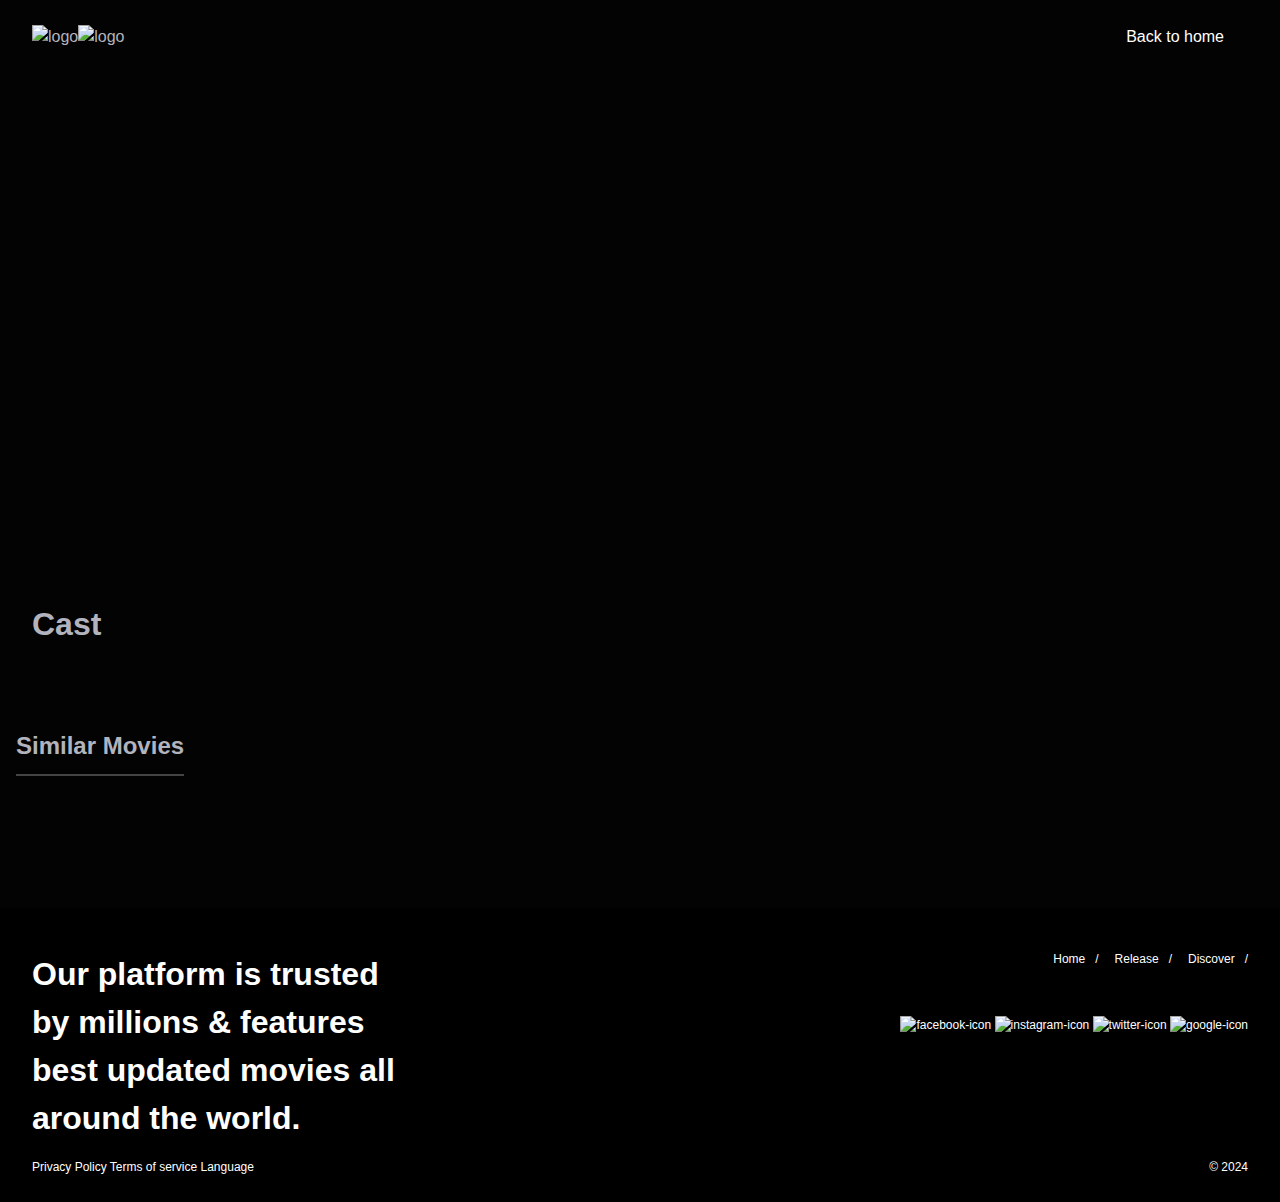
==== commit ebb197d1: "Merge pull request #1 from Mbiydzenyuy3/dev" ====
--- a/details.html
+++ b/details.html
@@ -8,9 +8,9 @@
   <link rel="stylesheet" href="https://cdnjs.cloudflare.com/ajax/libs/font-awesome/6.7.2/css/all.min.css"
     integrity="sha512-Evv84Mr4kqVGRNSgIGL/F/aIDqQb7xQ2vcrdIwxfjThSH8CSR7PBEakCr51Ck+w+/U6swU2Im1vVX0SVk9ABhg=="
     crossorigin="anonymous" referrerpolicy="no-referrer" />
-  <link href="https://cdn.jsdelivr.net/npm/remixicon@4.5.0/fonts/remixicon.css" rel="stylesheet"/>
-  <link rel="stylesheet" href="./src/styles/main.css">
-  <link rel="stylesheet" href="./src/styles/style.css">
+  <link href="https://cdn.jsdelivr.net/npm/remixicon@4.5.0/fonts/remixicon.css" rel="stylesheet" />
+  <link rel="stylesheet" href="./src/style.css">
+  <link rel="stylesheet" href="./src/main.css">
   <title>Vite App</title>
 </head>
 
@@ -25,10 +25,14 @@
         </div>
         <nav class="navbar">
           <ul>
-            <li><a href="./home.html">Home</a></li>
-            <li><a href="./details.html">Movies</a></li>
-            <li><a href="./details.html">favorites</a></li>
+            <li><a href="movie-details.html">Home</a></li>
+            <li><a href="#simalar-movies">Movies</a></li>
+            <li><a href="#footer">tv Shows</a></li>
           </ul>
+          <a href="./index.html">
+            <button id="backToHome" style="background-color: transparent; color: #fff;">Back to
+              home</button>
+          </a>
           <div class="circle-container">
             <div class="circle">
               <button id="open">
@@ -40,6 +44,7 @@
             </div>
           </div>
         </nav>
+
         <div class="search-bar">
           <form class="search-form">
             <input type="search" id="searchInput" placeholder="Search by title..." />
@@ -47,10 +52,6 @@
               <img src="/assets/img/search.svg" alt="">
             </button>
           </form>
-        </div>
-        <div class="buttons btn-button">
-          <a href="./details.html"><button class="btn">SignUp</button></a>
-          <a href="./details.html"><button class="btn">SignIn</button></a>
         </div>
       </div>
     </header>
--- a/src/style.css
+++ b/src/style.css
@@ -0,0 +1,850 @@
+* {
+  box-sizing: border-box;
+  margin: 0;
+  padding: 0;
+}
+
+:root {
+  --bg-color: var(--gray-1);
+  --primary-color: var(--green-9);
+  --title-color: var(--gray-12);
+  --body-text: var(--gray-11);
+  --body-text-60: var(--gray-9);
+  --ft-mulish: "Mulish", sans-serif;
+
+  /* primary color */
+  --green-1: #010402;
+  --green-2: #0f1813;
+  --green-3: #132b1d;
+  --green-4: #143a26;
+  --green-5: #1a4830;
+  --green-6: #23573b;
+  --green-7: #2b6847;
+  --green-8: #327b55;
+  --green-9: #3dd68c;
+  --green-10: #2bcb82;
+  --green-11: #3dd68c;
+  --green-12: #b2f1ca;
+
+  /* grey colors */
+  --gray-1: #030304;
+  --gray-2: #161618;
+  --gray-3: #202124;
+  --gray-4: #28292d;
+  --gray-5: #303035;
+  --gray-6: #393a40;
+  --gray-7: #46474f;
+  --gray-8: #5e606a;
+  --gray-9: #6c6e79;
+  --gray-10: #797b86;
+  --gray-11: #b2b3bd;
+  --gray-12: #eeeef0;
+}
+
+body {
+  font-family: "Mulish", sans-serif;
+  line-height: 1.5;
+  font-weight: 400;
+  color: var(--body-text);
+  background-color: var(--bg-color);
+  font-synthesis: none;
+  text-rendering: optimizeLegibility;
+  -webkit-font-smoothing: antialiased;
+  -moz-osx-font-smoothing: grayscale;
+}
+
+/* Utility classes */
+.container {
+  width: min(1248px, 100%);
+  margin: auto;
+  padding: 1rem;
+  display: block;
+
+  /* overflow: hidden; */
+}
+
+/* CSS RESETS */
+
+img {
+  max-width: 100%;
+  height: auto;
+}
+
+.header {
+  display: flex;
+  align-items: center;
+  justify-content: space-between;
+  z-index: 100;
+  position: sticky;
+  margin-bottom: -80px;
+}
+
+.logo {
+  display: flex;
+  align-items: center;
+}
+
+.navbar {
+  display: flex;
+  align-items: center;
+  gap: 1rem;
+}
+
+ul {
+  display: none;
+}
+
+/* .search-form {
+  display: none;
+} */
+
+.search-bar {
+  display: none;
+  place-items: center;
+  position: absolute;
+  top: 50px;
+  left: 0;
+  width: 100%;
+  background-color: transparent;
+  color: #fff;
+  padding: 10px;
+  z-index: 1000;
+
+}
+
+.search-icon {
+  cursor: pointer;
+}
+
+#searchButton img {
+  width: 24px;
+  height: 24px;
+  display: flex;
+  align-items: center;
+  justify-content: center;
+}
+
+#searchButton {
+  width: 32px;
+  height: 32px;
+  border: none;
+  background-color: #2bcb82;
+  border-radius: 50%;
+  padding: 0.2em;
+}
+
+input[type="search"]:focus {
+  outline: none;
+  border: none;
+  background-color: transparent;
+}
+
+#searchInput {
+  padding-block: 0.5rem;
+  background-color: transparent;
+  color: #fff;
+  border: none;
+  outline: none;
+}
+
+*/ #hero {
+  display: flex;
+  transition: transform 1s ease-in-out;
+  width: 100%;
+  margin-bottom: 3rem;
+}
+
+#hero img {
+  width: 100%;
+  height: 100%;
+  object-fit: cover;
+  object-position: top;
+}
+
+#hero-section::before {
+  content: "";
+  position: absolute;
+  width: 100%;
+  height: 100%;
+  bottom: -150px;
+  z-index: -100;
+  background: linear-gradient(0deg, rgba(1, 4, 2, 1) 0%, rgba(0, 212, 255, 0) 100%);
+}
+
+.swiper {
+  width: 100%;
+  height: fit-content;
+  margin-bottom: 3rem;
+}
+
+#swiper-wrapper-1,
+#swiper-wrapper-2,
+#swiper-wrapper-3 {
+  display: grid;
+  grid-template-columns: repeat(20, 300px);
+  place-items: center;
+}
+
+#just-release .released-movies::before {
+  content: "";
+  position: absolute;
+  width: 100%;
+  height: 20%;
+  bottom: 0;
+  margin-left: -40px;
+  background: linear-gradient(0deg, rgba(1, 4, 2, 1) 0%, rgba(0, 212, 255, 0) 100%);
+  z-index: 1;
+}
+
+#swiper-wrapper-1 .swiper-slide {
+  height: 400px;
+  position: relative;
+}
+
+#swiper-wrapper-hero {
+  display: flex;
+  height: 100%;
+  width: 100%;
+}
+
+.hero-movie-poster {
+  object-fit: contain;
+}
+
+#swiper-item {
+  width: 100%;
+  height: 80vh;
+  display: block;
+  overflow: hidden;
+}
+
+#slider {
+  display: flex;
+  position: relative;
+  width: 100%;
+
+}
+
+.hero-movies-poster::after {
+  content: "";
+  position: absolute;
+  width: 100%;
+  height: 100%;
+  background: linear-gradient(0deg, rgba(1, 4, 2, 1) 0%, rgba(0, 212, 255, 0) 100%);
+  z-index: 0;
+}
+
+#hero-container {
+  display: flex;
+  flex-direction: column;
+  align-items: center;
+  gap: 1rem;
+  position: relative;
+}
+
+#hero-container::before {
+  content: "";
+  position: absolute;
+  width: 100%;
+  height: 100%;
+  background: linear-gradient(0deg, rgba(1, 4, 2, 1) 0%, rgba(0, 212, 255, 0) 100%);
+  z-index: 100;
+}
+
+#hero-paragraph-id {
+  width: 100%;
+}
+
+#hero-title-id {
+  width: fit-content;
+  font-size: 2rem;
+  font-weight: 800;
+
+}
+
+.hero-movie-title,
+.hero-movie-paragraph {
+  text-align: left;
+}
+
+#hero-container-item {
+  position: absolute;
+  bottom: 40px;
+  display: flex;
+  flex-direction: column;
+  gap: 0.5em;
+  align-items: flex-start;
+  width: 99%;
+  z-index: 1000;
+}
+
+.hero-movies-bg p {
+  width: 50%;
+  text-align: left;
+}
+
+.swiper-slide {
+  font-size: 18px;
+  display: flex;
+  flex-direction: column;
+  text-align: center;
+  justify-content: center;
+  align-items: center;
+  width: 100%;
+  height: 100%;
+  z-index: 10;
+  color: var(--title-color);
+  object-fit: cover;
+}
+
+#just-release .movie-title {
+  position: absolute;
+  top: 335px;
+  z-index: 1000;
+  color: #fff;
+  font-weight: 700;
+  font-size: 1.1rem;
+}
+
+#just-release .movie-paragraph {
+  position: absolute;
+  top: 360px;
+  z-index: 1000;
+  color: #fff;
+  font-weight: 200;
+}
+
+.swiper-container {
+  z-index: 10;
+}
+
+/* buttons styles here */
+
+div.cta {
+  display: inline-flex;
+  gap: 1rem;
+  margin-top: .5rem;
+}
+
+.buttons {
+  display: flex;
+  align-items: center;
+  justify-content: center;
+  gap: 1rem;
+}
+
+button {
+  font-size: 1rem;
+  font-weight: 500;
+  padding-block: 0.75rem;
+  padding-inline: 1.5rem;
+  font-family: var(--ft-mulish);
+  border-radius: .5rem;
+  outline: none;
+  border: none;
+  cursor: pointer;
+}
+
+.primary-cta {
+  background-color: var(--primary-color);
+  color: var(--gray-2);
+  display: flex;
+  align-items: center;
+  gap: 0.5em;
+  padding-inline: 1rem;
+}
+
+.secondary-cta {
+  background-color: var(--gray-4);
+  color: var(--title-color);
+}
+
+.outline-cta {
+  background-color: transparent;
+  color: var(--title-color);
+  border: 1px solid var(--gray-12);
+  display: flex;
+  align-items: center;
+  gap: 0.5em;
+}
+
+.toggle-button {
+  background-color: transparent;
+  color: #fff;
+  font-weight: 600;
+}
+
+.btn-button {
+  display: none;
+}
+
+i {
+  font-size: 24px;
+}
+
+.circle-container {
+  position: fixed;
+  top: -100px;
+  right: -100px;
+  display: flex;
+}
+
+.circle {
+  /* background-color: #ff7979; */
+  height: 200px;
+  width: 200px;
+  border-radius: 50%;
+  position: relative;
+  transition: transform 0.5s linear;
+}
+
+.container.show-nav .circle {
+  transform: rotate(70deg);
+}
+
+.circle button {
+  position: absolute;
+  top: 50%;
+  right: 50%;
+  height: 100px;
+  background: transparent;
+  border: none;
+  font-size: 24px;
+  color: #fff;
+  display: flex;
+  align-items: center;
+}
+
+.circle button:focus {
+  outline: none;
+}
+
+.circle button#open {
+  right: 50%;
+  top: 40%;
+}
+
+.circle button#close {
+  display: none;
+  /* top: 50%;
+  right: 10%;
+  transform: rotate(90deg);
+  transform-origin: top left; */
+}
+
+/* Brand logos styles */
+#brand-logos {
+  width: 100%;
+}
+
+.logos {
+  width: fit-content;
+}
+
+
+.carousel-slide {
+  display: flex;
+  align-items: center;
+  gap: 2rem;
+}
+
+.logo-item {
+  display: flex;
+  align-items: center;
+  justify-content: center;
+  height: 60px;
+  background-color: #000;
+  border: 1px solid var(--gray-4);
+}
+
+#slide-img-wrap,
+#slide-img-wrap-1,
+#slide-img-wrap-2,
+#slide-img-wrap-3,
+#slide-img-wrap-4,
+#slide-img-wrap-5,
+#slide-img-wrap-6,
+#slide-img-wrap-7,
+#slide-img-wrap8 {
+  width: 20%;
+}
+
+/* New Pupolar release */
+
+.popular-release {
+  margin: 0 1em;
+  display: flex;
+  flex-direction: column;
+  gap: 1rem;
+}
+
+.new-popular-wrapper {
+  display: flex;
+  gap: 2rem;
+  flex-direction: column;
+}
+
+.new-popular-item {
+  display: flex;
+  align-items: center;
+  gap: 1rem;
+}
+
+#just-release>.released-movies {
+  height: 500px;
+}
+
+.release-overview {
+  display: flex;
+  flex-direction: column;
+  gap: 4px;
+  position: absolute;
+  bottom: 24px;
+  text-align: left;
+}
+
+.image-popular-release {
+  width: 200px;
+  height: 100px;
+}
+
+
+.poster-img {
+  width: 200px;
+  height: 100px;
+  border-radius: 16px;
+  object-fit: cover;
+  object-position: center;
+}
+
+.pg-age {
+  font-size: 12px;
+  padding-block: .25rem;
+  padding-inline: .5rem;
+  border: 1px solid var(--gray-3);
+  display: inline;
+  border-radius: .25rem;
+}
+
+.new-release-title {
+  font-size: 1rem;
+  color: var(--title-color);
+  text-transform: capitalize;
+  letter-spacing: -1px;
+  margin-block: 4px;
+}
+
+.movie-genre {
+  font-size: 14px;
+}
+
+.movie-star {
+  font-size: 14px;
+  font-weight: 600;
+  color: var(--title-color);
+  margin-top: 4px;
+
+  span {
+    color: var(--body-text-60);
+  }
+}
+
+/* Just release section */
+
+.heading {
+  font-size: 1.2rem;
+  color: var(--title-color);
+  font-weight: 700;
+  margin-bottom: 1rem;
+  margin-inline: 32px;
+}
+
+.just-release-wrapper {
+  width: 240px;
+  height: 350px;
+  border-radius: 1rem;
+  position: relative;
+}
+
+.just-release-wrapper::before {
+  content: "";
+  position: absolute;
+  width: 100%;
+  height: 100%;
+  background: linear-gradient(0deg, rgba(1, 4, 2, 1) 0%, rgba(0, 212, 255, 0) 100%);
+  z-index: 0;
+}
+
+.just-release-info {
+  margin-top: -100px;
+  padding: 1rem;
+  z-index: 10;
+  position: absolute;
+}
+
+/* Just Release Section */
+.just-release-wrapper {
+  width: 300px;
+  height: 100%;
+  display: grid;
+  gap: 1rem;
+}
+
+.movie-poster {
+  border-radius: 1rem;
+  position: relative;
+  width: 280px;
+  height: 400px;
+  object-fit: cover;
+}
+
+.movie-poster::before {
+  content: "";
+  position: absolute;
+  width: 100%;
+  height: 100%;
+  background: linear-gradient(0deg, rgba(1, 4, 2, 1) 0%, rgba(0, 212, 255, 0) 100%);
+  z-index: 0;
+}
+
+
+.movie-poster-one {
+  border-radius: 1rem;
+  position: relative;
+  width: 280px;
+  height: 280px;
+  object-fit: cover;
+}
+
+
+.movie-poster-one::before {
+  content: "";
+  position: absolute;
+  width: 100%;
+  height: 100%;
+  background: linear-gradient(0deg, rgba(1, 4, 2, 1) 0%, rgba(0, 212, 255, 0) 100%);
+  z-index: 0;
+}
+
+/* Watchlist section */
+
+.poster-img:hover {
+  transform: scale(1.1);
+}
+
+.released-movies:hover {
+  transform: scale(1.1);
+}
+
+.movie-poster-one:hover {
+  transform: scale(1.1);
+}
+
+a {
+  color: #fff;
+  text-decoration: none;
+  display: flex;
+  align-items: center;
+  gap: 1rem;
+}
+
+a:hover {
+  color: var(--green-9);
+}
+
+.heading-three-footer {
+  font-size: 1.1rem;
+  width: 100%;
+}
+
+.number {
+  font-size: 2rem;
+  font-weight: 700;
+}
+
+.img-release-wrap {
+  background-color: #0000006e;
+  position: relative;
+  width: 25vw;
+  height: 25vh;
+  border-radius: 1rem;
+}
+
+.movie-release-poster {
+  z-index: -1;
+  border-radius: 16px;
+  height: 100%;
+}
+
+.movie-release-overview {
+  position: absolute;
+  bottom: 12px;
+}
+
+#new-release {
+  display: block;
+  margin: 1rem 0;
+  display: flex;
+  flex-direction: column;
+  gap: 1.5rem;
+  margin: 1em;
+}
+
+
+.release-content-wrap {
+  display: flex;
+  flex-direction: column;
+  gap: 2rem;
+}
+
+.logo-item {
+  background-color: black;
+  padding: 10px;
+  border-radius: 8px;
+}
+
+hr {
+  border-top: 0.1px solid #b4b3b38c;
+}
+
+footer {
+  width: 100%;
+  display: flex;
+  flex-direction: column;
+  justify-content: space-between;
+  color: #fff;
+  font-size: 12px;
+  padding: 10px;
+  margin-top: 3rem;
+  background-color: #000;
+}
+
+.unordered-list {
+  display: flex;
+  align-items: center;
+  gap: 1rem;
+}
+
+.links {
+  display: flex;
+  gap: 10px;
+}
+
+
+.footer-item-one {
+  width: 50%;
+  text-align: left;
+}
+
+.social-media-icon {
+  width: 24px;
+  height: 24px;
+}
+
+.footer-item-two {
+  display: flex;
+  flex-direction: column;
+  justify-content: space-between;
+  align-items: flex-end;
+  gap: 3rem;
+}
+
+.footer {
+  width: 100%;
+  height: 100%;
+  display: flex;
+  flex-wrap: wrap;
+  justify-content: space-between;
+  align-items: flex-start;
+  margin: 1rem 0;
+}
+
+.contact-footer {
+  width: 100%;
+  display: flex;
+  justify-content: space-between;
+}
+
+@media screen and (min-width: 480px) {
+  .navbar {
+    display: flex;
+    align-items: center;
+    gap: 1rem;
+    color: #fff;
+  }
+
+  nav ul {
+    list-style-type: none;
+    display: inline-flex;
+    gap: 1rem;
+    font-weight: 500;
+  }
+}
+
+@media screen and (min-width: 768px) {
+
+  .search-form {
+    display: inline-flex;
+    justify-content: space-between;
+    background-color: var(--gray-4);
+    padding: 0.5rem;
+    border-radius: 999px;
+    width: 35vw;
+  }
+
+  .heading {
+    font-size: 1.5rem;
+  }
+
+  form input {
+    padding: 0.25rem;
+    margin-left: 0.5rem;
+    font-size: 1rem;
+    font-weight: 400;
+    font-family: inherit;
+    border: none;
+    color: #fff;
+    line-height: 1.5;
+    background-color: transparent;
+    width: 100%;
+    caret-color: var(--green-12);
+  }
+
+  #hero-paragraph-id {
+    width: 100%;
+  }
+
+  .circle-container {
+    display: none;
+  }
+
+}
+
+@media screen and (min-width: 1024px) {
+
+  
+  .heading-three-footer {
+    font-size: 2rem;
+    width: 60%;
+  }
+
+  .new-popular-wrapper {
+    flex-direction: row;
+    padding-inline: 1rem;
+  }
+
+  #hero-paragraph-id {
+    width: 65%;
+  }
+
+  .btn-button {
+    display: flex;
+  }
+
+  .btn {
+    background-color: transparent;
+    color: #fff;
+    font-weight: 600;
+    border: 2px solid;
+  }
+}--- a/src/main.css
+++ b/src/main.css
@@ -0,0 +1,261 @@
+/* details page styles */
+#details-page {
+  display: flex;
+  flex-direction: column;
+  gap: 3rem;
+}
+
+.info-title {
+  color: var(--white);
+  font-size: 1rem;
+  margin-bottom: 1rem;
+}
+
+.movie-details-2 {
+  margin-block: 3em;
+  padding-block: 1em;
+}
+
+.movie-info {
+  display: flex;
+  align-items: center;
+  justify-content: space-between;
+}
+
+.movie-info-description {
+  color: grey;
+  margin-bottom: 1.5rem;
+}
+
+.movie-discription {
+  width: 45%;
+}
+
+.details-btn {
+  display: flex;
+  align-items: center;
+  justify-content: center;
+  gap: 1rem;
+}
+
+.movie-banner {
+  display: block;
+  width: 100%;
+  height: 100%;
+  background-repeat: no-repeat;
+  background-position: 10% 25%;
+  background-size: cover;
+  /* aspect-ratio: 16 / 9; */
+}
+
+.back {
+  width: 600px;
+  position: absolute;
+  bottom: 60px;
+
+  .movie-tag {
+    background-color: #000;
+    color: var(--title-color);
+    border-radius: 2rem;
+    display: inline;
+    padding-inline: 1rem;
+    padding-block: 0.5rem;
+    font-weight: 500;
+    text-align: left;
+  }
+
+  .release_date {
+    font-size: 3rem;
+    color: var(--title-color);
+    letter-spacing: -2px;
+    margin-block: 1rem;
+    font-family: var(--ft-mulish);
+    text-align: left;
+  }
+
+  .movie_gens {
+    color: var(--body-text);
+    text-align: left;
+  }
+
+  .overview {
+    color: var(--body-text);
+    margin-block: 16px;
+    font-family: var(--ft-mulish);
+    font-size: 1rem;
+    text-align: left;
+  }
+}
+
+
+.cast-card {
+  display: flex;
+  width: 240px;
+  gap: 8px;
+
+  .cast-profile-image {
+    width: 40px;
+    height: 40px;
+    border-radius: 50%;
+    object-fit: cover;
+  }
+
+  .cast-role {
+    font-size: 14px;
+    color: var(--white);
+    margin-bottom: 4px;
+  }
+
+  .cast-name {
+    font-size: 12px;
+    color: #ffffff73;
+  }
+}
+
+/* logo carousel here */
+.logo-carousel {
+  display: flex;
+  overflow: hidden;
+  justify-content: space-between;
+  align-items: center;
+  gap: 20px;
+  padding: 20px;
+}
+
+.logo-item {
+  flex: 0 0 auto;
+  width: 150px;
+  height: auto;
+}
+
+.logo-item img {
+  width: 100%;
+  height: auto;
+  object-fit: contain;
+}
+
+/* Movie details section */
+#movie-details {
+  display: flex;
+  flex-direction: column;
+  gap: 20px;
+  margin-bottom: 40px;
+  max-width: 100%;
+  height: 80vh;
+}
+
+#movie-details img {
+  max-width: 100%;
+  height: 100%;
+  object-fit: cover;
+  object-position: bottom;
+}
+
+#movie-details div {
+  flex: 1;
+}
+
+/* Section headings */
+h2 {
+  margin-bottom: 20px;
+  border-bottom: 2px solid #444;
+  padding-bottom: 10px;
+}
+
+/* Cast and similar movies sections */
+#movie-cast,
+#similar-movies {
+  display: flex;
+  flex-wrap: wrap;
+  gap: 20px;
+}
+
+#movie-cast div,
+#similar-movies div {
+  text-align: left;
+}
+
+#movie-cast img,
+#similar-movies img {
+  width: 100%;
+  border-radius: 10px;
+  transition: transform 0.3s ease;
+}
+
+#movie-cast img:hover,
+#similar-movies img:hover {
+  transform: scale(1.1);
+}
+
+.hero-banner {
+  width: 100%;
+  height: 40vh;
+  display: flex;
+  flex-direction: column;
+  align-items: center;
+}
+
+/* Cast and similar movies text */
+#movie-cast p,
+#similar-movies p {
+  margin-top: 10px;
+  font-size: 14px;
+}
+
+#cast-container {
+  margin-top: 8rem;
+}
+
+/* slider styles */
+.slider {
+  position: relative;
+  width: 85%;
+  max-width: 1200px;
+  overflow: hidden;
+  border-radius: 10px;
+}
+
+.slides {
+  display: flex;
+  align-items: center;
+  transition: transform 0.5s ease-in-out;
+  gap: 2rem;
+  margin: 0;
+}
+
+.slide {
+  min-width: 20%;
+  box-sizing: border-box;
+}
+
+
+.slide img {
+  width: 100%;
+  display: block;
+  border-radius: 10px;
+}
+
+/* .circle-container {
+  display: flex;
+  align-items: center;
+  margin-top: 10px;
+} */
+
+nav ul {
+  display: none;
+}
+
+@media screen and (max-width: 768px) {
+  .search-button {
+    display: block;
+    position: fixed;
+    bottom: 20px;
+    right: 20px;
+    background-color: #007BFF;
+    color: white;
+  }
+
+  .circle-container {
+    display: none;
+  }
+}